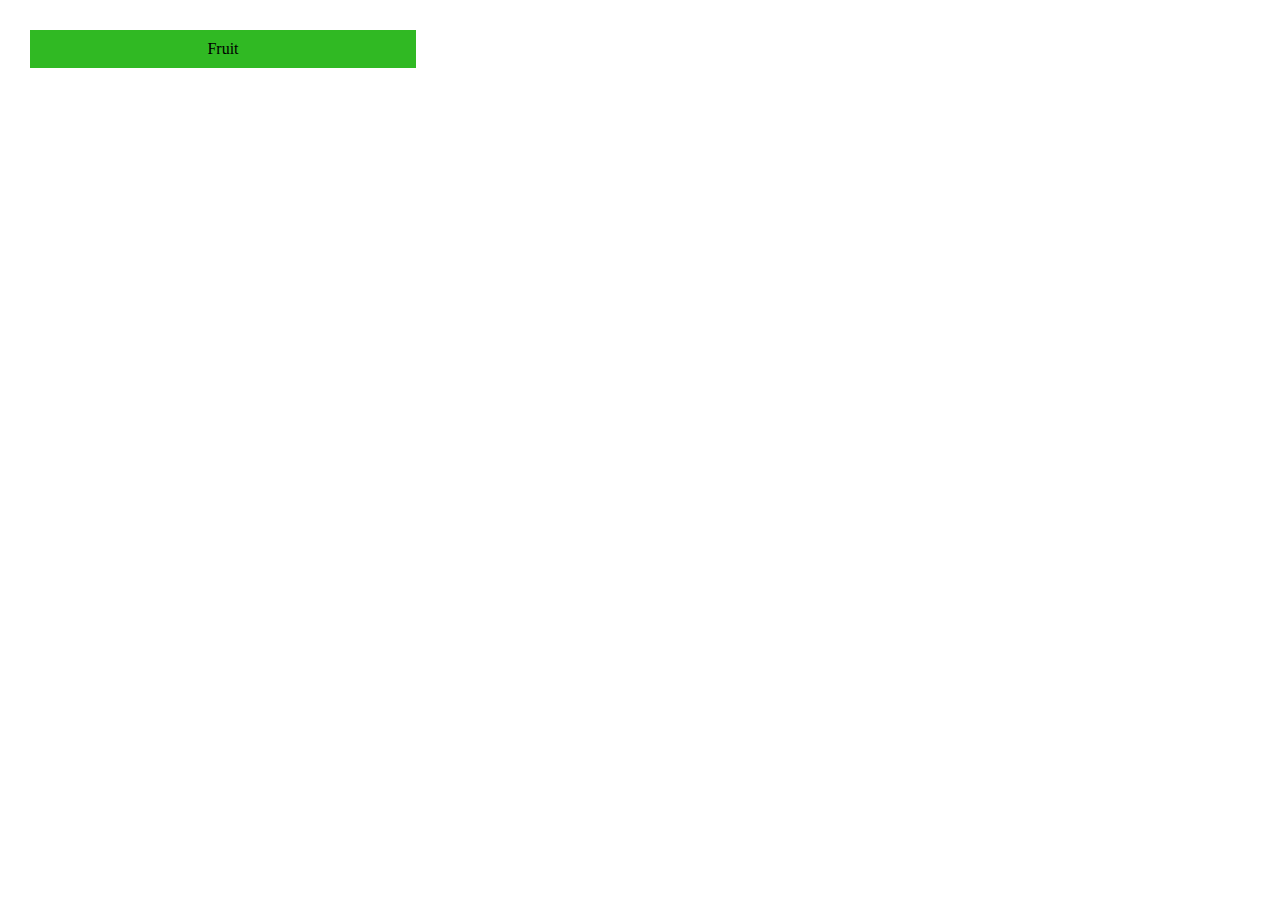
==== pages/categories.html @ c2c95688 "#6 creat_category" ====
<!DOCTYPE html>
<html lang="en">
<head>
    <meta charset="UTF-8">
    <meta name="viewport" content="width=device-width, initial-scale=1.0">
    <title>Document</title>
    <link rel="stylesheet" href="../css/stylecateg.css">
    <link rel="stylesheet" href="https://fonts.googleapis.com/icon?family=Material+Icons">
    <script src="../js/categories.js" defer></script>
</head>
<body>
    <div class="card">
        <div class="card_head">
          Fruit
        </div>
        <div class="card_body">
            <table>
                <thead>
                    <tr></tr>
                </thead>
                <tbody></tbody>
            </table>
        </div>
    </div>
</body>
</html>
---- css/stylecateg.css ----
* {
    margin: 0;
    padding: 0;
}

body {
    padding: 30px;
}

.card {
    width: 30%;
    height: 100%;
}

.card_head {
    background: #30b923;
    width: 100%;
    height: 90%;
    padding: 10px;
    text-align: center;
}

.card_body {
    width: 100%;
    height: 100%;
}

table {
    width: 50%;
    margin: 0 auto;
    border-collapse: collapse;
}

td,
th {
    border: 1px solid #ccc;
    padding: 10px;
}


input {
    width: 50px;
}

.output {
    width: 50%;
    margin: auto;
    display: flex;
    justify-content: flex-end;
}

button{
    background: teal;
    border: none;
    width: 55px;
    height: 20px;
    color: white;
}
.row{
    display: flex;
  
}

i{
    color: red;
}
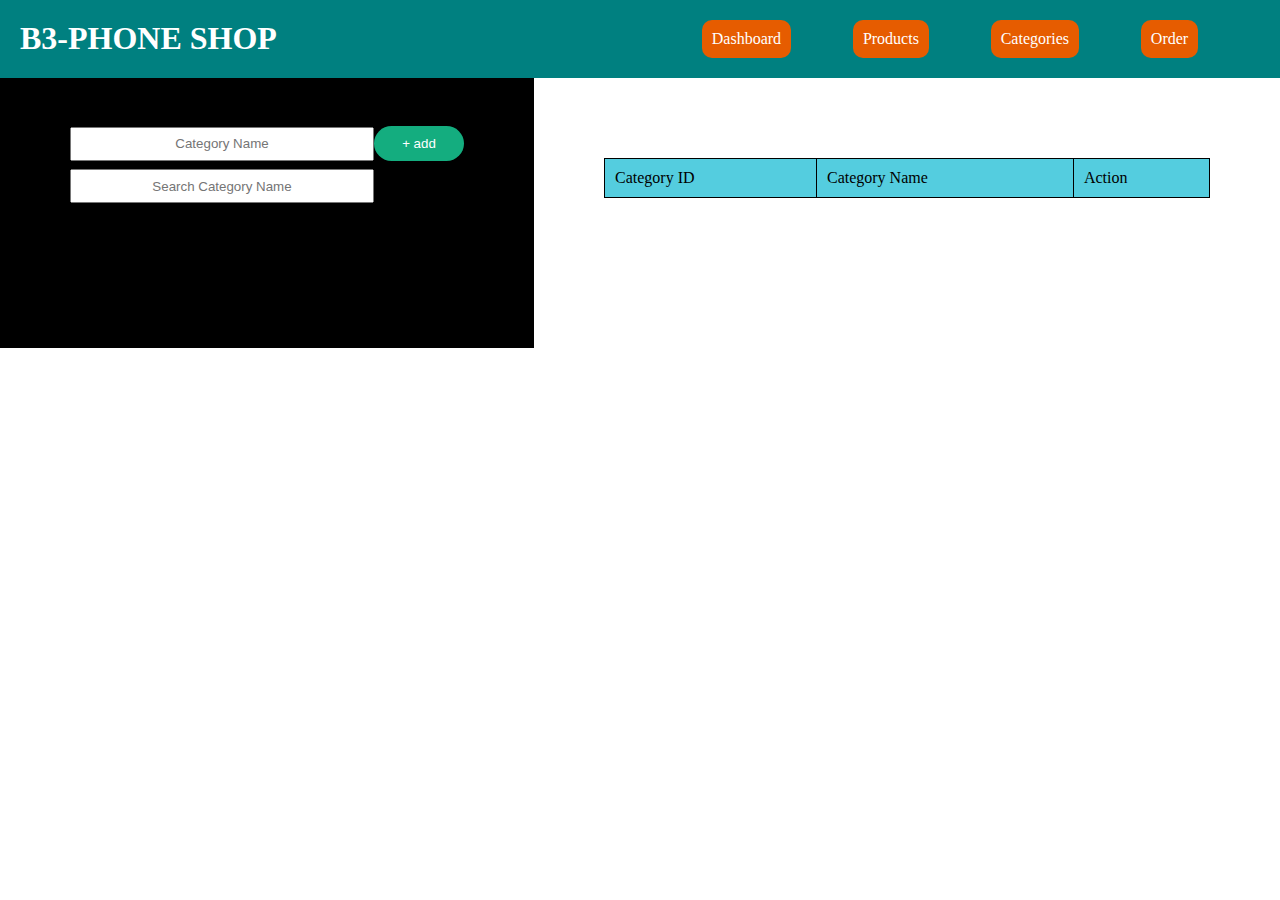
==== commit 9b4a3c95: "#2createTable" ====
--- a/pages/categories.html
+++ b/pages/categories.html
@@ -1,26 +1,48 @@
 <!DOCTYPE html>
 <html lang="en">
+
 <head>
     <meta charset="UTF-8">
     <meta name="viewport" content="width=device-width, initial-scale=1.0">
     <title>Document</title>
-    <link rel="stylesheet" href="../css/stylecateg.css">
+    <link rel="stylesheet" href="../css/category.css">
     <link rel="stylesheet" href="https://fonts.googleapis.com/icon?family=Material+Icons">
     <script src="../js/categories.js" defer></script>
 </head>
+
 <body>
-    <div class="card">
-        <div class="card_head">
-          Fruit
+    <nav>
+        <h1>B3-PHONE SHOP</h1>
+        <ul>
+            <li><a href="../index.html"></a>Dashboard</li>
+            <li><a href="pages/product.html"></a>Products</li>
+            <li><a href="#"></a>Categories</li>
+            <li><a href="pages/ordder.html"></a>Order</li>
+        </ul>
+    </nav>
+    <main>
+        <div id="form_group">
+            <div class="add">
+                <input type="text" placeholder="Category Name">
+                <input type="hidden" id="book-id">
+                <button id="add">+ add</button>
+                <button id="update" class="hide">update</button>
+            </div>
+            <input type="text" placeholder="Search Category Name" id="search">
         </div>
-        <div class="card_body">
+        <div id="list_Category">
             <table>
                 <thead>
-                    <tr></tr>
+                    <tr>
+                        <td>Category ID</td>
+                        <td>Category Name</td>
+                        <td>Action</td>
+                    </tr>
                 </thead>
                 <tbody></tbody>
             </table>
         </div>
-    </div>
+    </main>
 </body>
+
 </html>--- a/css/category.css
+++ b/css/category.css
@@ -0,0 +1,122 @@
+* {
+    margin: 0;
+    padding: 0;
+}
+
+nav {
+    background-color: teal;
+    padding: 20px;
+    display: flex;
+    justify-content: space-between;
+    color: white;
+}
+
+nav>ul {
+    width: 50%;
+    list-style: none;
+    display: flex;
+    justify-content: space-evenly;
+}
+
+nav>ul>li {
+    background-color: rgb(230, 92, 0);
+    border-radius: 10px;
+    padding: 10px;
+    cursor: pointer;
+}
+
+nav>ul>li:hover {
+    background-color: rgb(183, 73, 0);
+}
+
+main {
+    display: flex;
+    display: grid;
+    grid-template-columns: 1fr 4fr;
+
+    /* flex-direction: column; */
+}
+
+#form_group {
+    display: flex;
+    /* justify-content: space-evenly; */
+    padding: 40px 70px;
+    flex-direction: column;
+    background: #000;
+    height: 100%;
+}
+
+input {
+    text-align: center;
+    width: 300px;
+    height: 30px;
+}
+
+.add{
+    display: flex;
+    align-items: center;
+}
+
+#list_Category {
+    padding: 70px;
+}
+
+table {
+    width: 100%;
+    margin: 0 auto;
+    border-collapse: collapse;
+    margin-top: 10px;
+}
+
+thead {
+    background: #54cddf;
+}
+
+tr:nth-child(even) {
+    background: #e7f2f4;
+  
+}
+tr,td,th {
+    border: 1px solid;
+    padding: 10px;
+}
+
+.hide {
+    display: none;
+}
+
+i {
+    color: red;
+    margin-left: 20px;
+    cursor: pointer;
+}
+i:nth-child(1){
+    color: blue;
+}
+
+button {
+    color: white;
+    border-radius: 40px;
+    padding: 10px 20px;
+    margin: 8px 0;
+    border: none;
+    cursor: pointer;
+    width: 90px;
+    background: teal;
+}
+#update {
+    background: rgb(66, 0, 128);
+   
+}
+#add {
+    background: rgb(20, 173, 127);
+}
+    
+
+.delete,.edit {
+    color: #fff;
+    border-radius: 40px;
+    font-size: 10px;
+    padding: 2px 10px 2px 10px;
+}
+
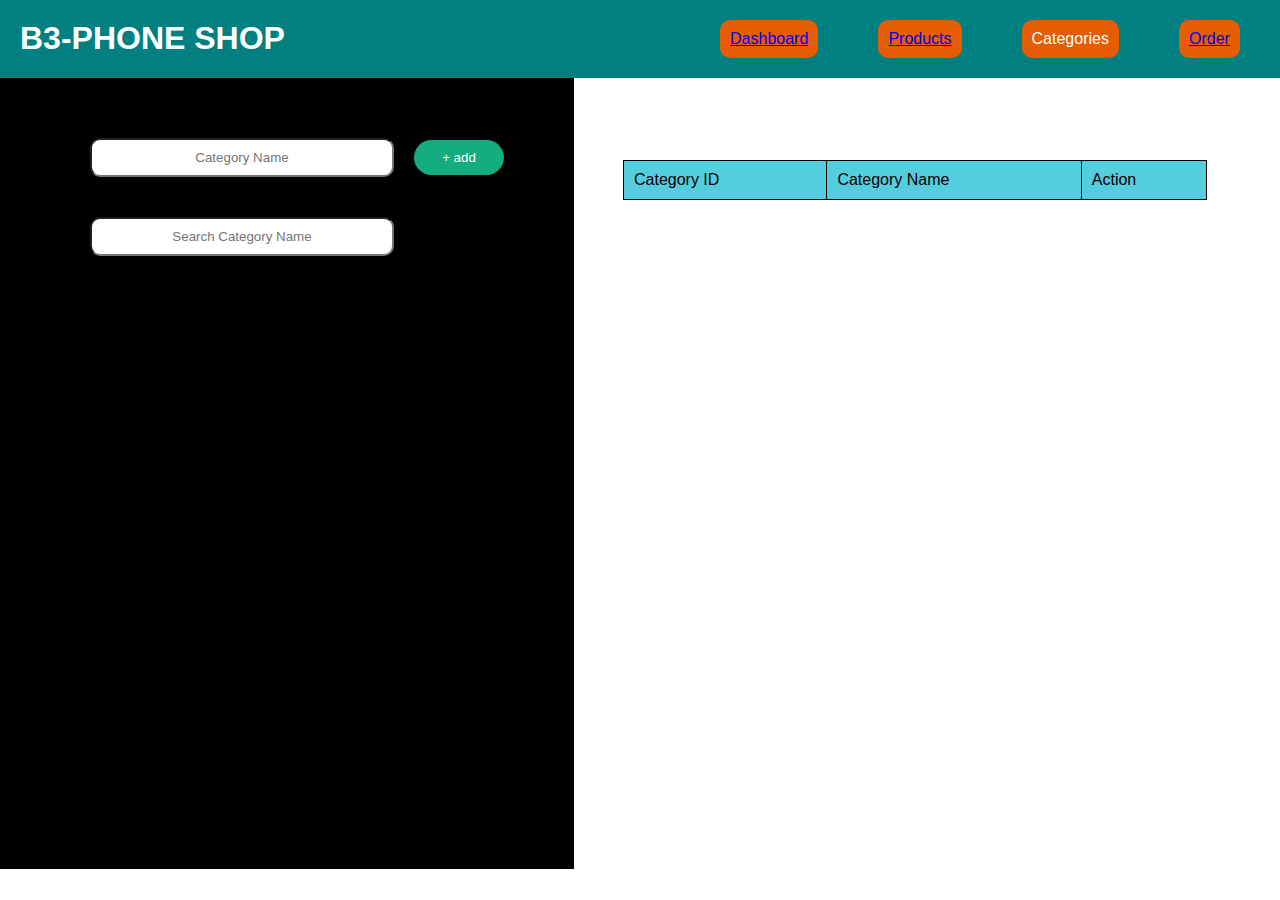
==== commit 0d8260f1: "#14 correct_code_dashboard" ====
--- a/pages/categories.html
+++ b/pages/categories.html
@@ -14,10 +14,10 @@
     <nav>
         <h1>B3-PHONE SHOP</h1>
         <ul>
-            <li><a href="../index.html"></a>Dashboard</li>
-            <li><a href="pages/product.html"></a>Products</li>
+            <li><a href="../index.html">Dashboard</a></li>
+            <li><a href="product.html">Products</a></li>
             <li><a href="#"></a>Categories</li>
-            <li><a href="pages/ordder.html"></a>Order</li>
+            <li><a href="ordder.html">Order</a></li>
         </ul>
     </nav>
     <main>
--- a/css/category.css
+++ b/css/category.css
@@ -1,14 +1,24 @@
 * {
     margin: 0;
     padding: 0;
+    font-family: sans-serif;
 }
 
+body{
+    display: grid;
+    grid-template-areas: 
+    "nav nav  nav  nav"
+    ,"nam nam nam nam";
+}
 nav {
     background-color: teal;
     padding: 20px;
     display: flex;
     justify-content: space-between;
     color: white;
+    position: fixed;
+    grid-area: "nav";
+    width: 100%;
 }
 
 nav>ul {
@@ -26,30 +36,39 @@
 }
 
 nav>ul>li:hover {
-    background-color: rgb(183, 73, 0);
+    background-color: white;
+    text-decoration: none;
 }
 
 main {
     display: flex;
     display: grid;
-    grid-template-columns: 1fr 4fr;
+    grid-area: "nam";
+    /* grid-template-columns: 1fr 4fr; */
+    grid-template-areas: 
+    "one tow tow tow ",
+    "one tow tow tow ";
+ 
 
-    /* flex-direction: column; */
 }
 
 #form_group {
     display: flex;
-    /* justify-content: space-evenly; */
     padding: 40px 70px;
     flex-direction: column;
     background: #000;
-    height: 100%;
+    height: 79vh;
+    position: fixed;
+    grid-area: "one";
+    margin-top: 78px;
 }
 
 input {
     text-align: center;
     width: 300px;
-    height: 30px;
+    height: 35px;
+    margin: 20px;
+    border-radius: 10px;
 }
 
 .add{
@@ -58,11 +77,12 @@
 }
 
 #list_Category {
-    padding: 70px;
+    padding: 150px 0 0 550px;
+    grid-area: "tow";
 }
 
 table {
-    width: 100%;
+    width: 80%;
     margin: 0 auto;
     border-collapse: collapse;
     margin-top: 10px;
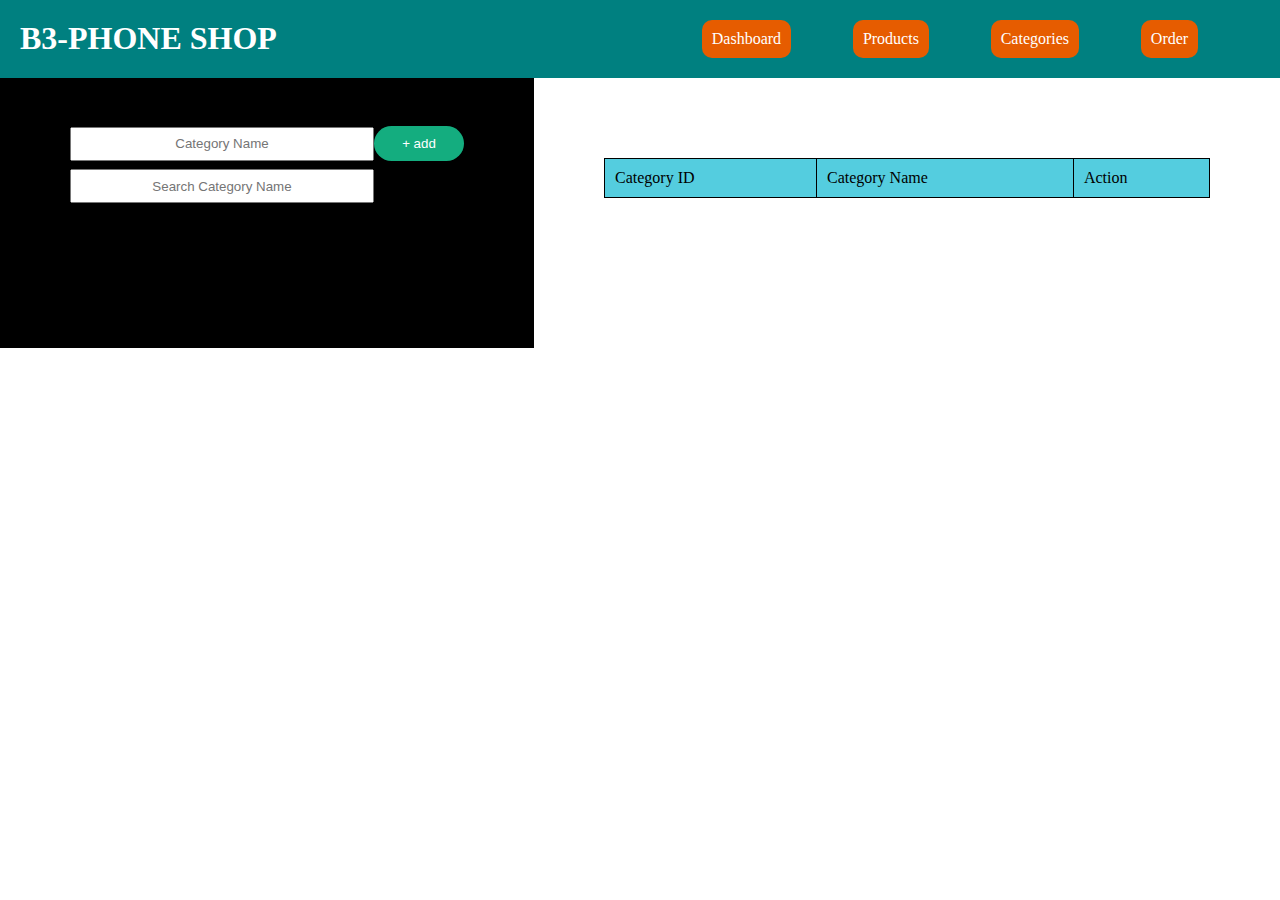
==== commit 219cc30f: "#7 add data to local storage" ====
--- a/pages/categories.html
+++ b/pages/categories.html
@@ -14,10 +14,10 @@
     <nav>
         <h1>B3-PHONE SHOP</h1>
         <ul>
-            <li><a href="../index.html">Dashboard</a></li>
-            <li><a href="product.html">Products</a></li>
+            <li><a href="../index.html"></a>Dashboard</li>
+            <li><a href="pages/product.html"></a>Products</li>
             <li><a href="#"></a>Categories</li>
-            <li><a href="ordder.html">Order</a></li>
+            <li><a href="pages/ordder.html"></a>Order</li>
         </ul>
     </nav>
     <main>
--- a/css/category.css
+++ b/css/category.css
@@ -1,24 +1,14 @@
 * {
     margin: 0;
     padding: 0;
-    font-family: sans-serif;
 }
 
-body{
-    display: grid;
-    grid-template-areas: 
-    "nav nav  nav  nav"
-    ,"nam nam nam nam";
-}
 nav {
     background-color: teal;
     padding: 20px;
     display: flex;
     justify-content: space-between;
     color: white;
-    position: fixed;
-    grid-area: "nav";
-    width: 100%;
 }
 
 nav>ul {
@@ -36,39 +26,30 @@
 }
 
 nav>ul>li:hover {
-    background-color: white;
-    text-decoration: none;
+    background-color: rgb(183, 73, 0);
 }
 
 main {
     display: flex;
     display: grid;
-    grid-area: "nam";
-    /* grid-template-columns: 1fr 4fr; */
-    grid-template-areas: 
-    "one tow tow tow ",
-    "one tow tow tow ";
- 
+    grid-template-columns: 1fr 4fr;
 
+    /* flex-direction: column; */
 }
 
 #form_group {
     display: flex;
+    /* justify-content: space-evenly; */
     padding: 40px 70px;
     flex-direction: column;
     background: #000;
-    height: 79vh;
-    position: fixed;
-    grid-area: "one";
-    margin-top: 78px;
+    height: 100%;
 }
 
 input {
     text-align: center;
     width: 300px;
-    height: 35px;
-    margin: 20px;
-    border-radius: 10px;
+    height: 30px;
 }
 
 .add{
@@ -77,12 +58,11 @@
 }
 
 #list_Category {
-    padding: 150px 0 0 550px;
-    grid-area: "tow";
+    padding: 70px;
 }
 
 table {
-    width: 80%;
+    width: 100%;
     margin: 0 auto;
     border-collapse: collapse;
     margin-top: 10px;
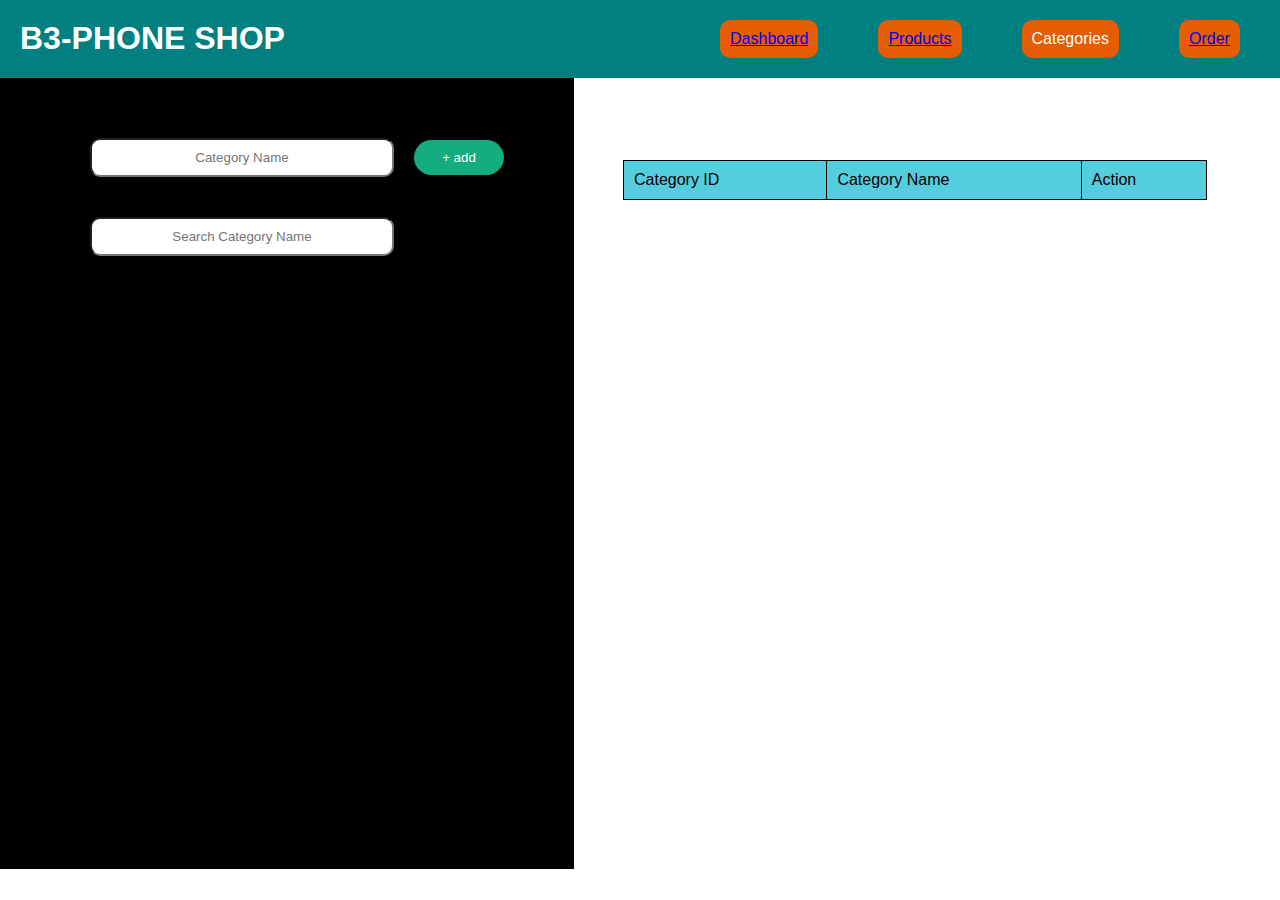
==== commit 873334da: "#4 correct some code" ====
--- a/pages/categories.html
+++ b/pages/categories.html
@@ -1,3 +1,4 @@
+
 <!DOCTYPE html>
 <html lang="en">
 
@@ -14,10 +15,10 @@
     <nav>
         <h1>B3-PHONE SHOP</h1>
         <ul>
-            <li><a href="../index.html"></a>Dashboard</li>
-            <li><a href="pages/product.html"></a>Products</li>
+            <li><a href="../index.html">Dashboard</a></li>
+            <li><a href="product.html">Products</a></li>
             <li><a href="#"></a>Categories</li>
-            <li><a href="pages/ordder.html"></a>Order</li>
+            <li><a href="ordder.html">Order</a></li>
         </ul>
     </nav>
     <main>
--- a/css/category.css
+++ b/css/category.css
@@ -1,14 +1,25 @@
+
 * {
     margin: 0;
     padding: 0;
+    font-family: sans-serif;
 }
 
+body{
+    display: grid;
+    grid-template-areas: 
+    "nav nav  nav  nav"
+    ,"nam nam nam nam";
+}
 nav {
     background-color: teal;
     padding: 20px;
     display: flex;
     justify-content: space-between;
     color: white;
+    position: fixed;
+    grid-area: "nav";
+    width: 100%;
 }
 
 nav>ul {
@@ -26,30 +37,39 @@
 }
 
 nav>ul>li:hover {
-    background-color: rgb(183, 73, 0);
+    background-color: white;
+    text-decoration: none;
 }
 
 main {
     display: flex;
     display: grid;
-    grid-template-columns: 1fr 4fr;
+    grid-area: "nam";
+    /* grid-template-columns: 1fr 4fr; */
+    grid-template-areas: 
+    "one tow tow tow ",
+    "one tow tow tow ";
+ 
 
-    /* flex-direction: column; */
 }
 
 #form_group {
     display: flex;
-    /* justify-content: space-evenly; */
     padding: 40px 70px;
     flex-direction: column;
     background: #000;
-    height: 100%;
+    height: 79vh;
+    position: fixed;
+    grid-area: "one";
+    margin-top: 78px;
 }
 
 input {
     text-align: center;
     width: 300px;
-    height: 30px;
+    height: 35px;
+    margin: 20px;
+    border-radius: 10px;
 }
 
 .add{
@@ -58,11 +78,12 @@
 }
 
 #list_Category {
-    padding: 70px;
+    padding: 150px 0 0 550px;
+    grid-area: "tow";
 }
 
 table {
-    width: 100%;
+    width: 80%;
     margin: 0 auto;
     border-collapse: collapse;
     margin-top: 10px;
@@ -118,5 +139,4 @@
     border-radius: 40px;
     font-size: 10px;
     padding: 2px 10px 2px 10px;
-}
-
+}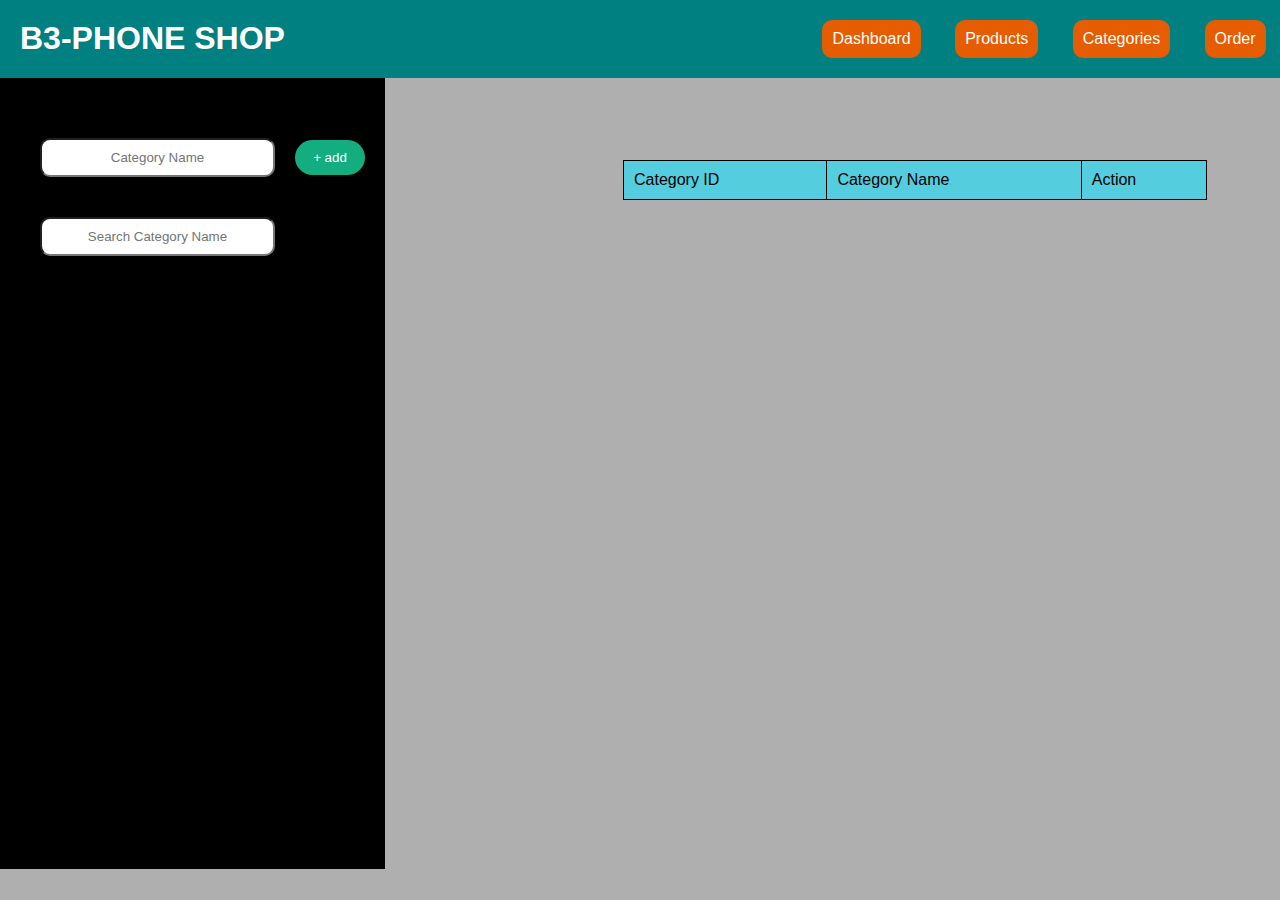
==== commit fbf77340: "#14correct_code" ====
--- a/pages/categories.html
+++ b/pages/categories.html
@@ -10,7 +10,6 @@
     <link rel="stylesheet" href="https://fonts.googleapis.com/icon?family=Material+Icons">
     <script src="../js/categories.js" defer></script>
 </head>
-
 <body>
     <nav>
         <h1>B3-PHONE SHOP</h1>
--- a/css/category.css
+++ b/css/category.css
@@ -1,43 +1,38 @@
 
-* {
+*{
     margin: 0;
     padding: 0;
     font-family: sans-serif;
 }
-
 body{
-    display: grid;
-    grid-template-areas: 
-    "nav nav  nav  nav"
-    ,"nam nam nam nam";
+    background-color: #afafaf;
 }
-nav {
+nav{
     background-color: teal;
+    color: white;
     padding: 20px;
     display: flex;
     justify-content: space-between;
-    color: white;
+    width: 100%;
     position: fixed;
-    grid-area: "nav";
-    width: 100%;
 }
-
-nav>ul {
-    width: 50%;
+nav>ul{
+    width: 40%;
     list-style: none;
     display: flex;
     justify-content: space-evenly;
 }
-
-nav>ul>li {
+nav>ul>li{
     background-color: rgb(230, 92, 0);
     border-radius: 10px;
     padding: 10px;
     cursor: pointer;
 }
-
-nav>ul>li:hover {
-    background-color: white;
+nav>ul>li:hover{
+    background-color: rgb(183, 73, 0);
+}
+nav>ul>li>a{
+    color: white;
     text-decoration: none;
 }
 
@@ -55,7 +50,7 @@
 
 #form_group {
     display: flex;
-    padding: 40px 70px;
+    padding: 40px 20px;
     flex-direction: column;
     background: #000;
     height: 79vh;
@@ -66,7 +61,7 @@
 
 input {
     text-align: center;
-    width: 300px;
+    width: 231px;
     height: 35px;
     margin: 20px;
     border-radius: 10px;
@@ -118,11 +113,11 @@
 button {
     color: white;
     border-radius: 40px;
-    padding: 10px 20px;
+    padding: 10px;
     margin: 8px 0;
     border: none;
     cursor: pointer;
-    width: 90px;
+    width: 70px;
     background: teal;
 }
 #update {
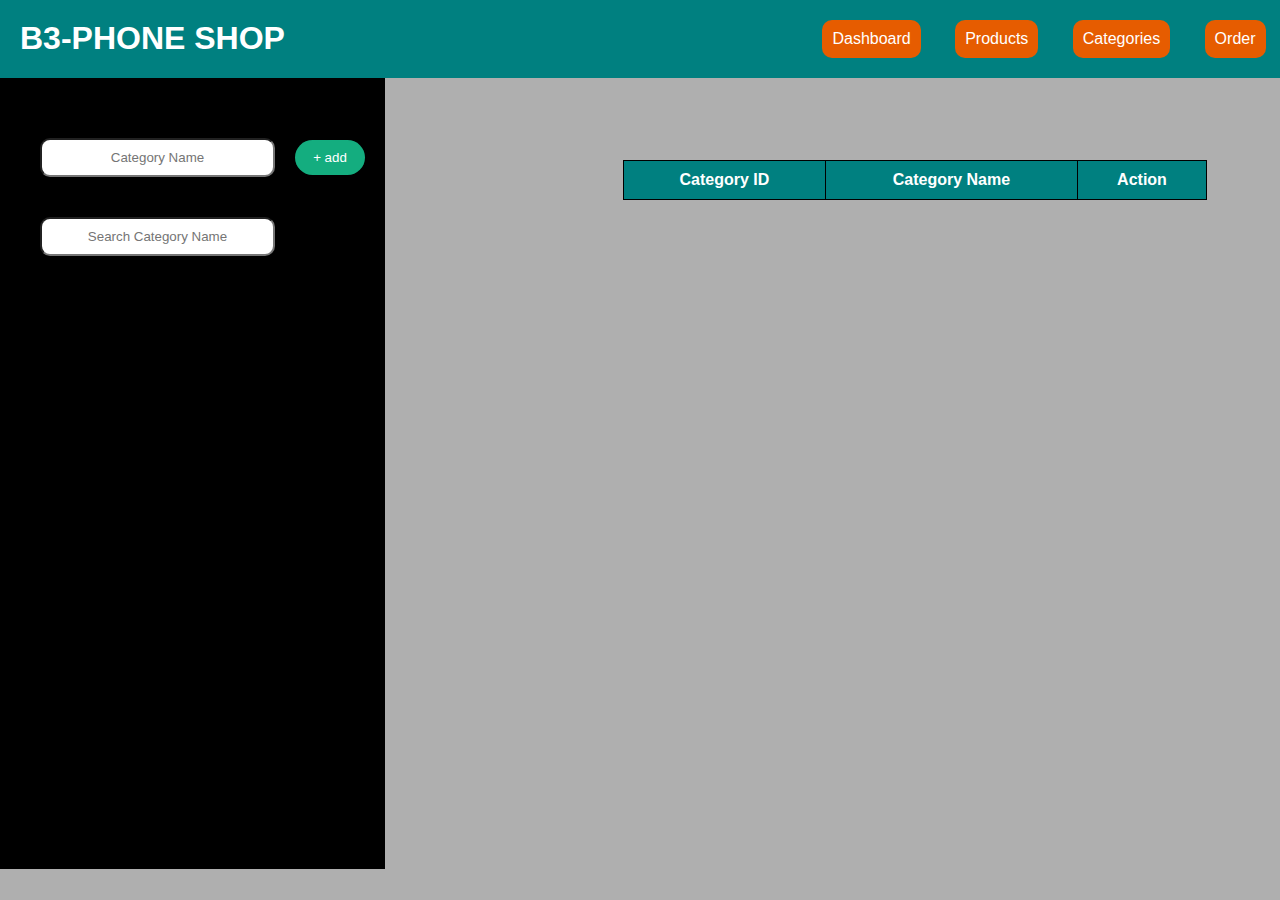
==== commit ddbdb3e1: "#7 change some style" ====
--- a/pages/categories.html
+++ b/pages/categories.html
@@ -34,9 +34,9 @@
             <table>
                 <thead>
                     <tr>
-                        <td>Category ID</td>
-                        <td>Category Name</td>
-                        <td>Action</td>
+                        <th>Category ID</th>
+                        <th>Category Name</th>
+                        <th>Action</th>
                     </tr>
                 </thead>
                 <tbody></tbody>
--- a/css/category.css
+++ b/css/category.css
@@ -1,4 +1,3 @@
-
 *{
     margin: 0;
     padding: 0;
@@ -8,13 +7,13 @@
     background-color: #afafaf;
 }
 nav{
+    width: 100%;
     background-color: teal;
     color: white;
     padding: 20px;
     display: flex;
+    position: fixed;
     justify-content: space-between;
-    width: 100%;
-    position: fixed;
 }
 nav>ul{
     width: 40%;
@@ -35,7 +34,6 @@
     color: white;
     text-decoration: none;
 }
-
 main {
     display: flex;
     display: grid;
@@ -85,7 +83,8 @@
 }
 
 thead {
-    background: #54cddf;
+    background: teal;
+
 }
 
 tr:nth-child(even) {
@@ -93,10 +92,12 @@
   
 }
 tr,td,th {
-    border: 1px solid;
+    border: 1px solid black;
     padding: 10px;
 }
-
+th{
+    color: white;
+}
 .hide {
     display: none;
 }
